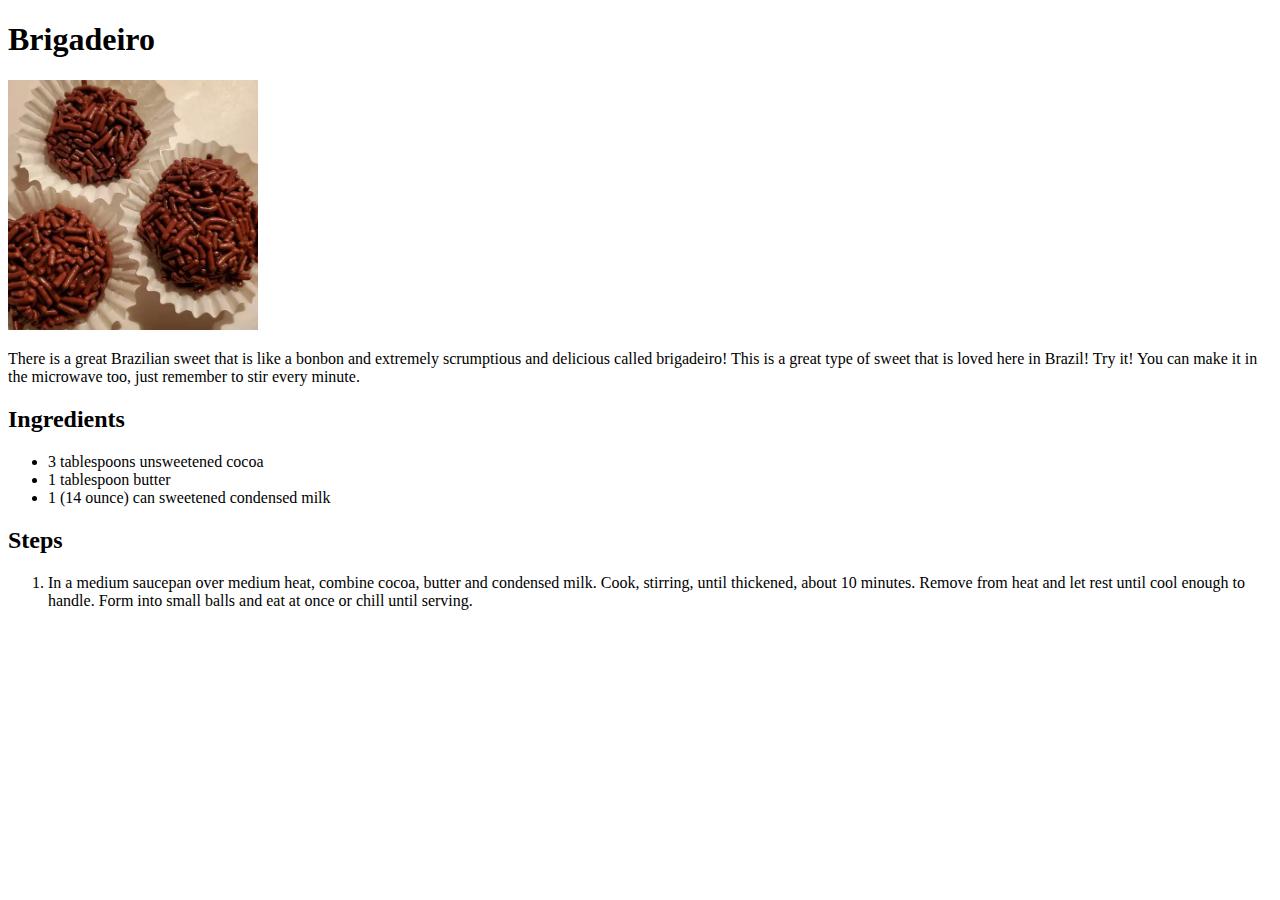
==== odinrecipes/brigadeiro.html @ d6c4f90c "File organization fixes." ====
<!DOCTYPE html>
<html lang="en">
<head>
    <meta charset="UTF-8">
    <meta http-equiv="X-UA-Compatible" content="IE=edge">
    <meta name="viewport" content="width=device-width, initial-scale=1.0">
    <title>Brigadeiro</title>
</head>
<body>
    <h1>Brigadeiro</h1>
    <img src="../images/brigadeiro.webp" alt="three brigadeiro desserts" width="250">
    <p>There is a great Brazilian sweet 
        that is like a bonbon and extremely 
        scrumptious and delicious called brigadeiro! 
        This is a great type of sweet that is loved here in Brazil! 
        Try it! You can make it in the microwave too, 
        just remember to stir every minute.</p>
    
    <h2>Ingredients</h2>
    
    <ul>
        <li>3 tablespoons unsweetened cocoa</li>
        <li>1 tablespoon butter</li>
        <li>1 (14 ounce) can sweetened condensed milk</li>
    </ul>

    <h2>Steps</h2>
    <ol>
        <li>In a medium saucepan over medium heat, 
            combine cocoa, butter and condensed milk.
            Cook, stirring, until thickened, about 10 
            minutes. Remove from heat and let rest until
            cool enough to handle. Form into small balls 
            and eat at once or chill until serving.</li>
    </ol>
    </body>
</html>
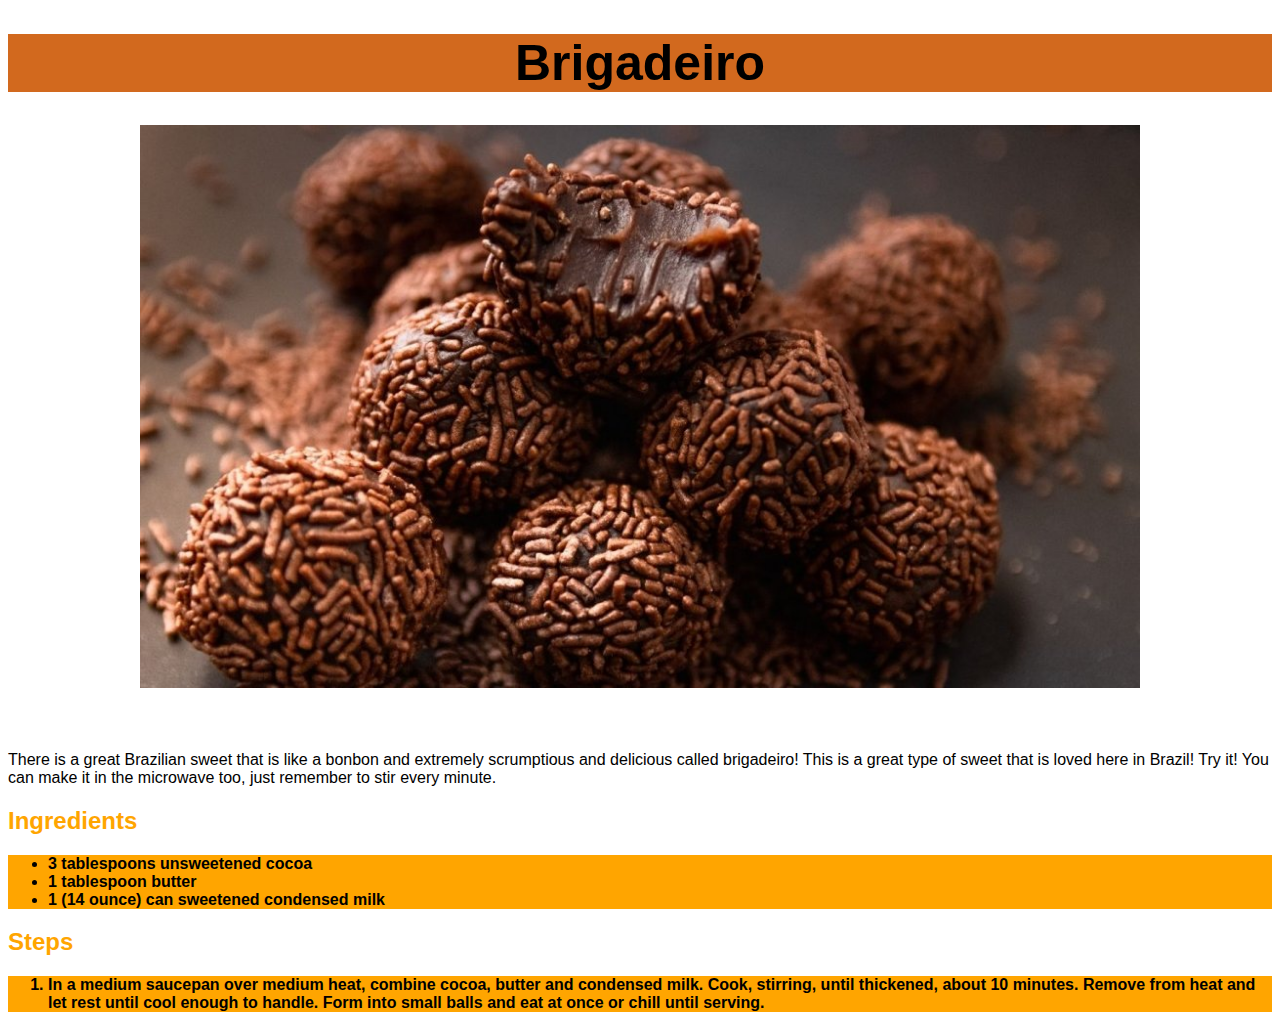
==== commit 7ac025d7: "added styles.css files, changed pictures added classes and IDs in HTML tags" ====
--- a/odinrecipes/brigadeiro.html
+++ b/odinrecipes/brigadeiro.html
@@ -5,10 +5,11 @@
     <meta http-equiv="X-UA-Compatible" content="IE=edge">
     <meta name="viewport" content="width=device-width, initial-scale=1.0">
     <title>Brigadeiro</title>
+    <link rel="stylesheet" href="styles.css">
 </head>
 <body>
-    <h1>Brigadeiro</h1>
-    <img src="../images/brigadeiro.webp" alt="three brigadeiro desserts" width="250">
+    <h1 class="title brigadeiro">Brigadeiro</h1>
+    <img src="../images/brigadeiro.jpg" alt="">
     <p>There is a great Brazilian sweet 
         that is like a bonbon and extremely 
         scrumptious and delicious called brigadeiro! 
@@ -16,7 +17,7 @@
         Try it! You can make it in the microwave too, 
         just remember to stir every minute.</p>
     
-    <h2>Ingredients</h2>
+    <h2 class="subtitle">Ingredients</h2>
     
     <ul>
         <li>3 tablespoons unsweetened cocoa</li>
@@ -24,7 +25,7 @@
         <li>1 (14 ounce) can sweetened condensed milk</li>
     </ul>
 
-    <h2>Steps</h2>
+    <h2 class="subtitle">Steps</h2>
     <ol>
         <li>In a medium saucepan over medium heat, 
             combine cocoa, butter and condensed milk.
--- a/odinrecipes/styles.css
+++ b/odinrecipes/styles.css
@@ -0,0 +1,41 @@
+* {
+    font-family: Arial, Helvetica, sans-serif;
+}
+
+img {
+    width: 1000px;
+    height: auto;
+    margin-left: auto;
+    margin-right: auto;
+    display: block;
+    margin-bottom: 5%;
+}
+
+.title.coxinha, .title.feijoada, .title.brigadeiro{
+    text-align: center;
+    font-size: 50px;
+    font-weight: 700;}
+
+.title.feijoada{
+    background-color: brown;
+}
+
+.title.brigadeiro{
+    background-color: chocolate;
+}
+
+.title.coxinha{
+    background-color: orange;
+}
+
+.subtitle {
+    color: orange;
+    
+}
+
+.subtitle.recipe {
+    color: black;
+}
+
+ul, ol {background-color: orange;
+font-weight: 700;}